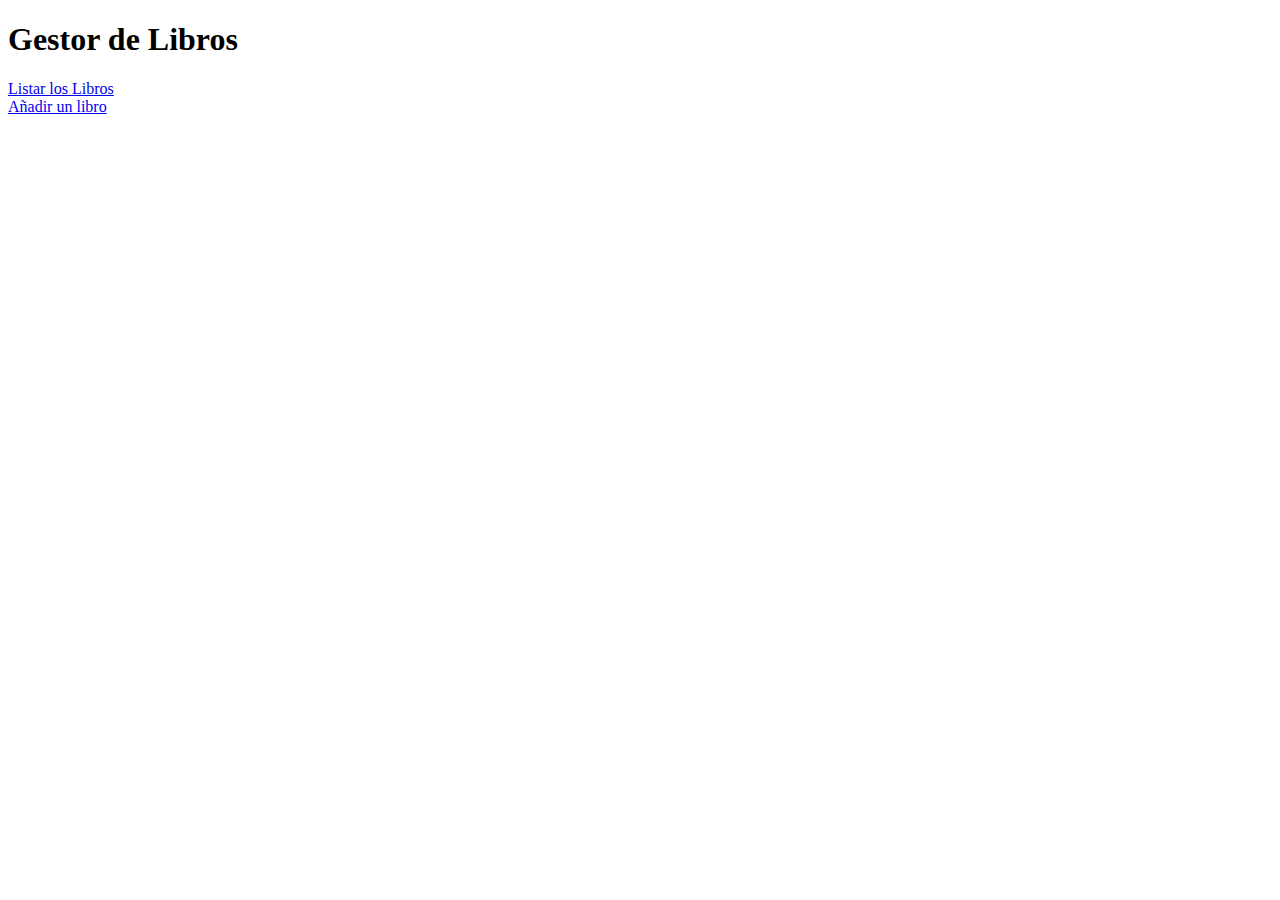
==== WebContent/HTML/gestorLibros.html @ 44b4d16c "primer commit" ====
<!DOCTYPE html>
<html>
<head>
<meta charset="ISO-8859-1">
<title>Gestor de Libros</title>
</head>
<body>
<h1>Gestor de Libros</h1>
<a href="ListarLibros.jsp"> Listar los Libros</a>
<br>
<a href="A�adirLibros.jsp"> A�adir un libro</a>

</body>
</html>
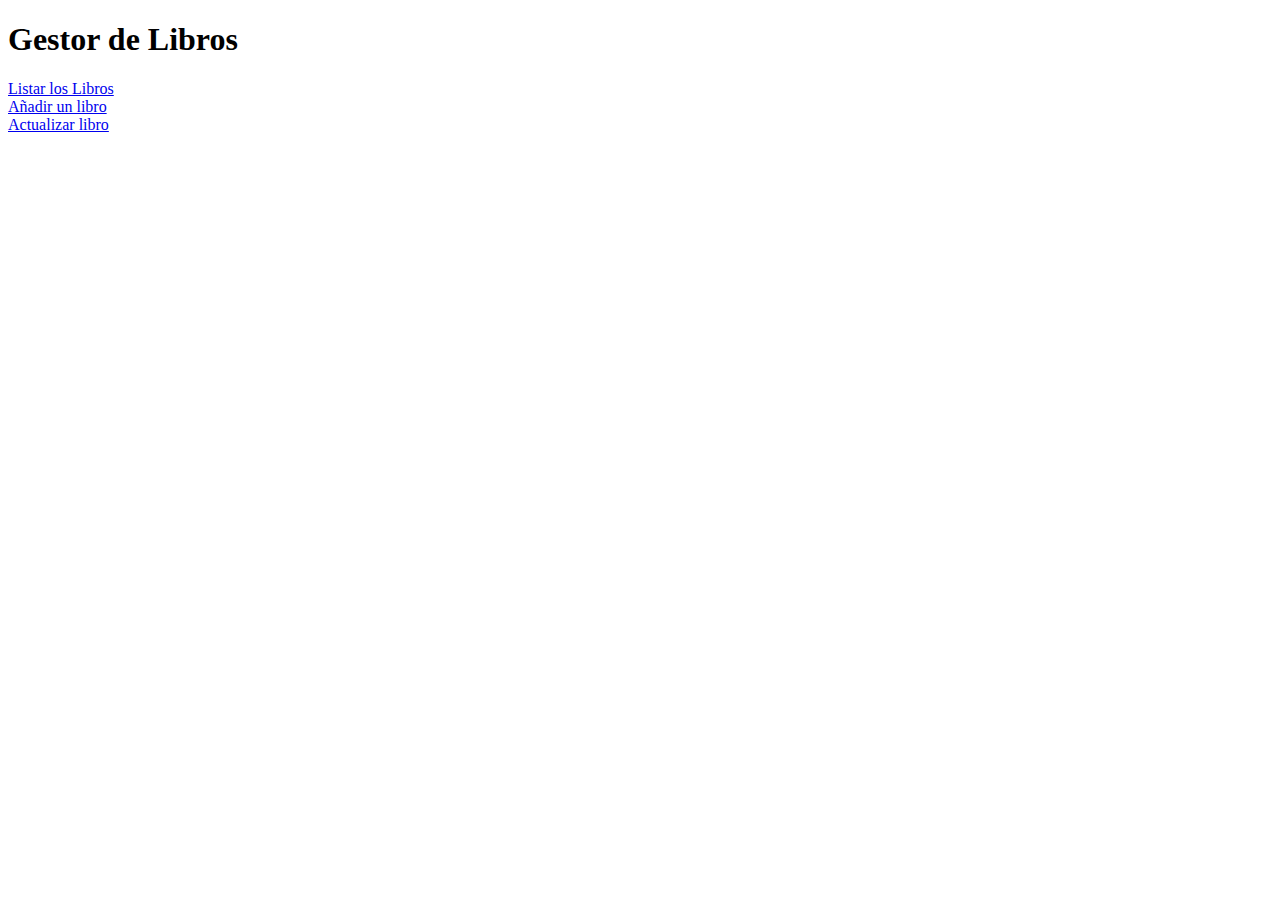
==== commit 2a7a4379: "Actualizacion de libros" ====
--- a/WebContent/HTML/gestorLibros.html
+++ b/WebContent/HTML/gestorLibros.html
@@ -6,9 +6,11 @@
 </head>
 <body>
 <h1>Gestor de Libros</h1>
-<a href="ListarLibros.jsp"> Listar los Libros</a>
+<a href="../ListarLibros.jsp"> Listar los Libros</a>
 <br>
 <a href="A�adirLibros.jsp"> A�adir un libro</a>
+<br>
+<a href="../ActualizarLibro.jsp"> Actualizar libro</a>
 
 </body>
 </html>